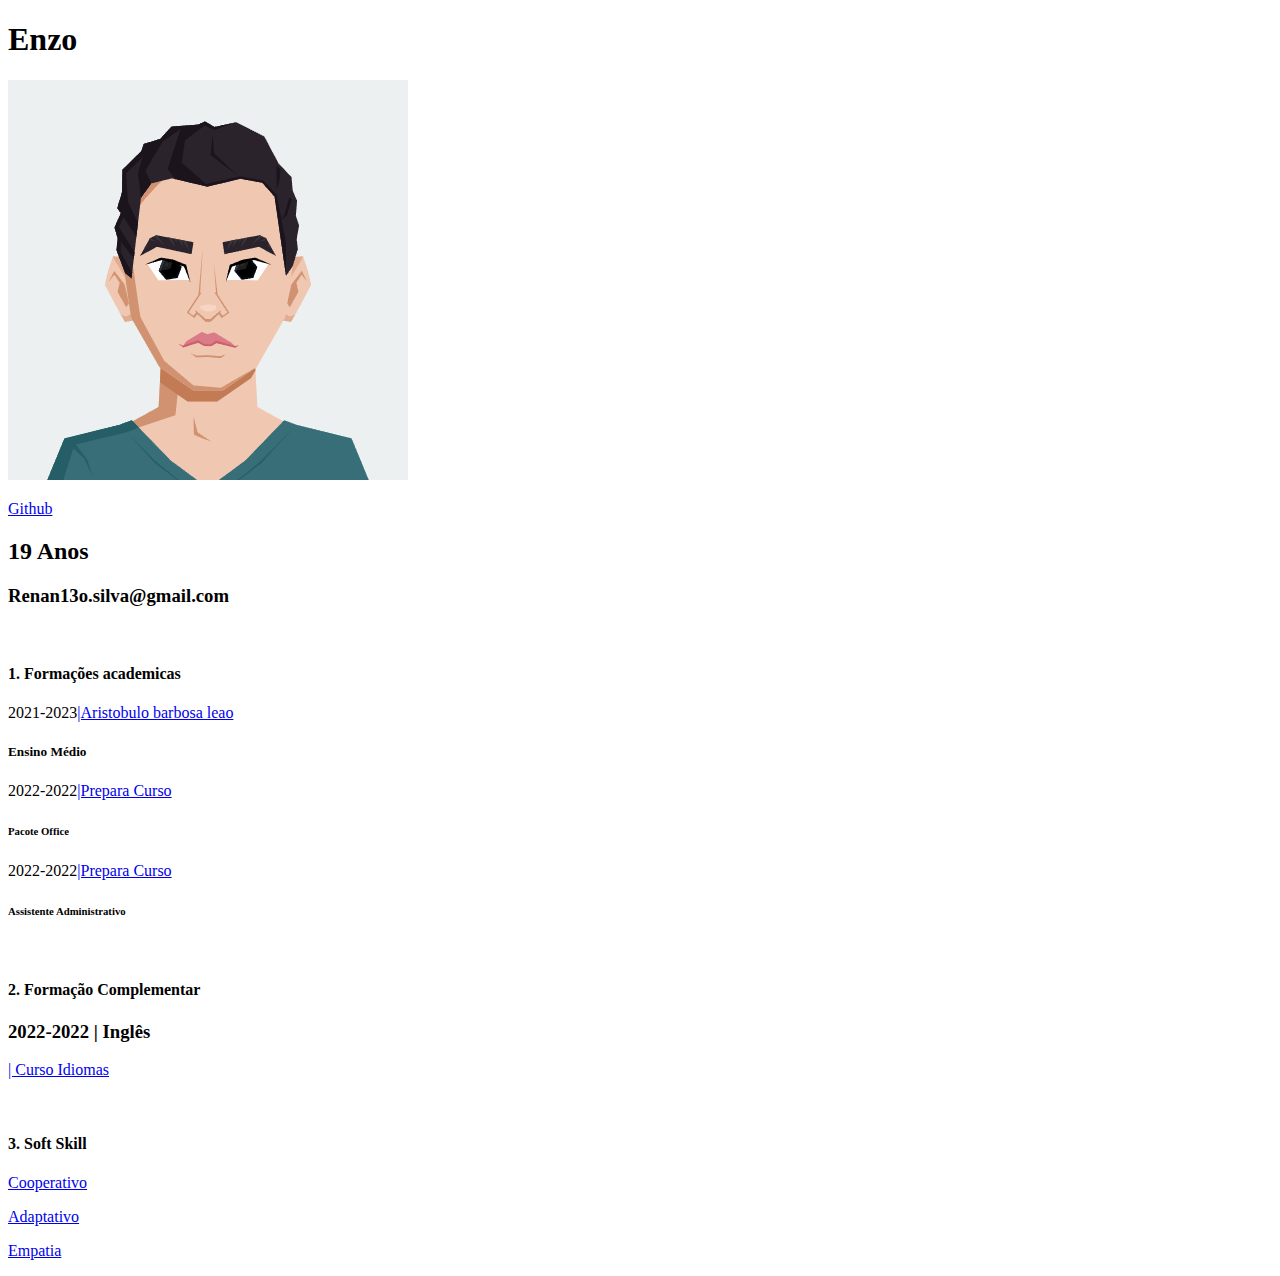
==== AULA4/index.html @ e9f4e88b "finalizado aula3" ====
<!DOCTYPE html>
<html lang="en">
<head>
    <meta charset="UTF-8">
    <meta name="viewport" content="width=device-width, initial-scale=1.0">
    <title>Document</title>
</head>
<body>
    <h1><b>Enzo</b></h1>
    <div>
     <img src="AvatarMaker.png" alt="">   
    </div>
    <div>
     <p><a href="https://github.com/Renanzii/renanzids">Github</a></p> 
     <h2>19 Anos</h2>

     <h3>Renan13o.silva@gmail.com</h3>
     <br>
    </div>
    <div>
      <h4><b>1. Formações academicas</b></h4>
       <p>2021-2023<a href="https://www.escol.as/172021-aristobulo-barbosa-leao">|Aristobulo barbosa leao</a></p>
       <h5>Ensino Médio</h5>
       <p>2022-2022<a href="https://www.prepara.com.br/">|Prepara Curso</a></p>
       <h6>Pacote Office</h6>
       <p>2022-2022<a href="https://www.prepara.com.br/">|Prepara Curso</a></p>
       <h6>Assistente Administrativo</h6>
    </div>
    <br>
    <div>
        <h4><b>2. Formação Complementar</b></h4>

        <h3>2022-2022  |  Inglês</h3>
        <p><a href="https://sedu.es.gov.br/curso-de-idiomas">| Curso Idiomas</a></p>
    </div>
    <br>
    <div>
        <h4><b>3. Soft Skill</b></h4>
        <p><a href="https://pt.wikipedia.org/wiki/Cooperativismo">Cooperativo</a></p>

        <p><a href="https://pt.wikipedia.org/wiki/Adaptativo">Adaptativo</a></p>

        <p><a href="https://pt.wikipedia.org/wiki/Empatia">Empatia</a></p>
    </div>
    
</body>
</html>
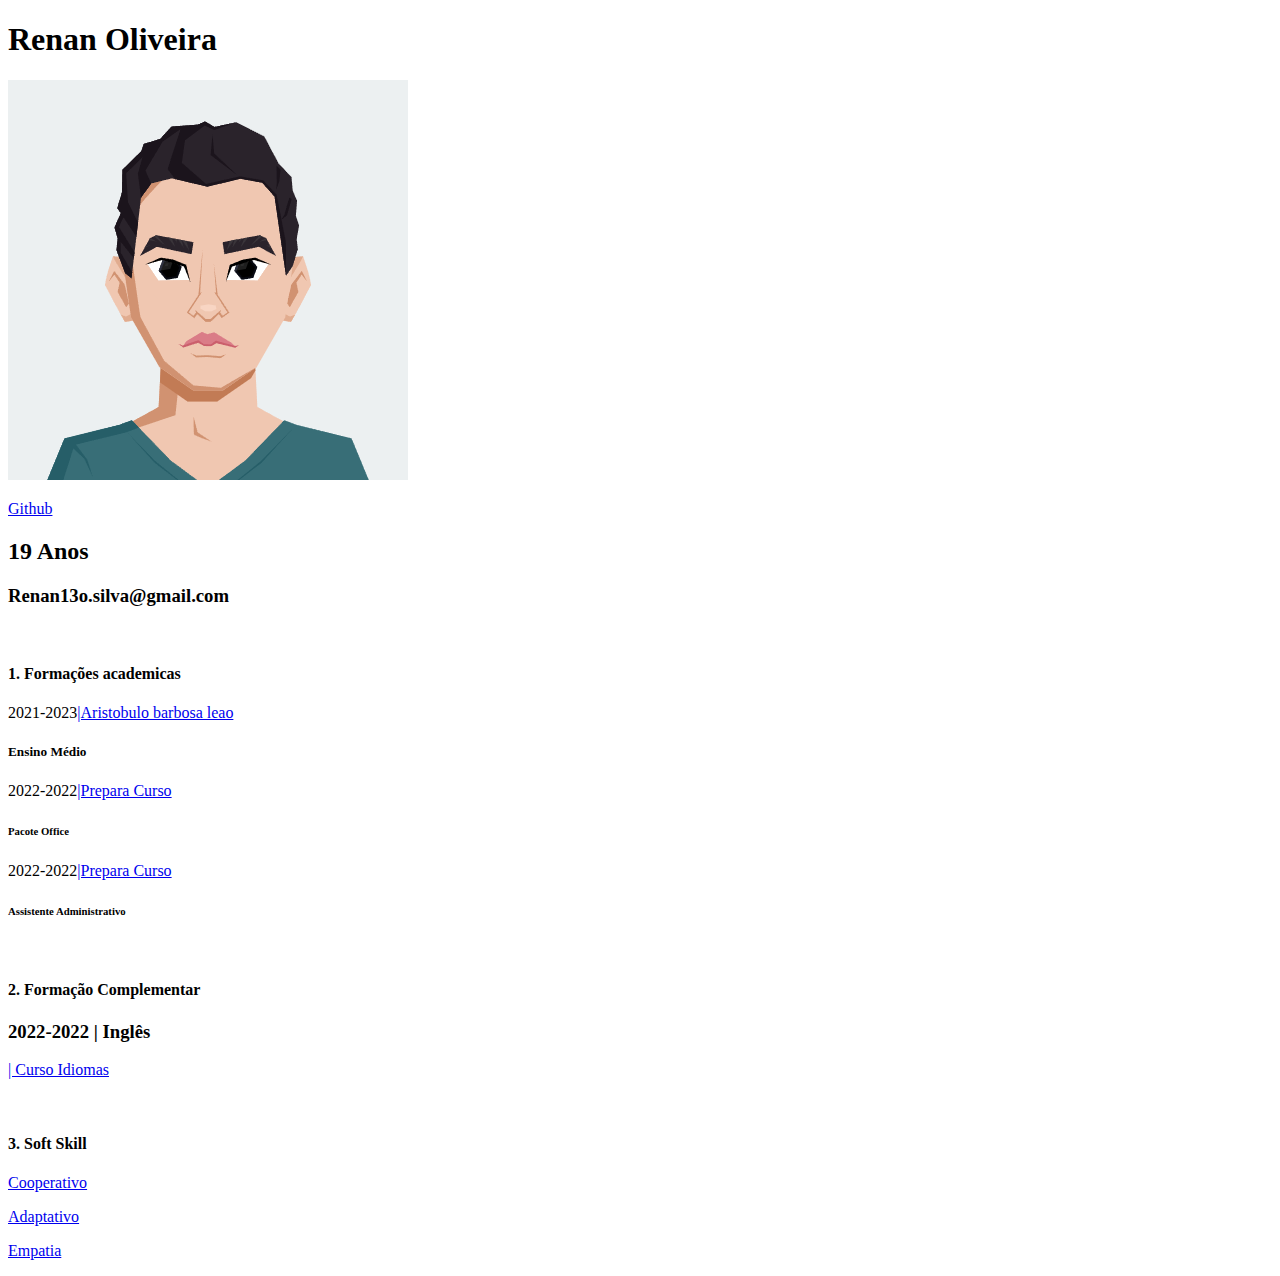
==== commit 7a4be6f7: "finalizado" ====
--- a/AULA4/index.html
+++ b/AULA4/index.html
@@ -6,7 +6,7 @@
     <title>Document</title>
 </head>
 <body>
-    <h1><b>Enzo</b></h1>
+    <h1><b>Renan Oliveira</b></h1>
     <div>
      <img src="AvatarMaker.png" alt="">   
     </div>
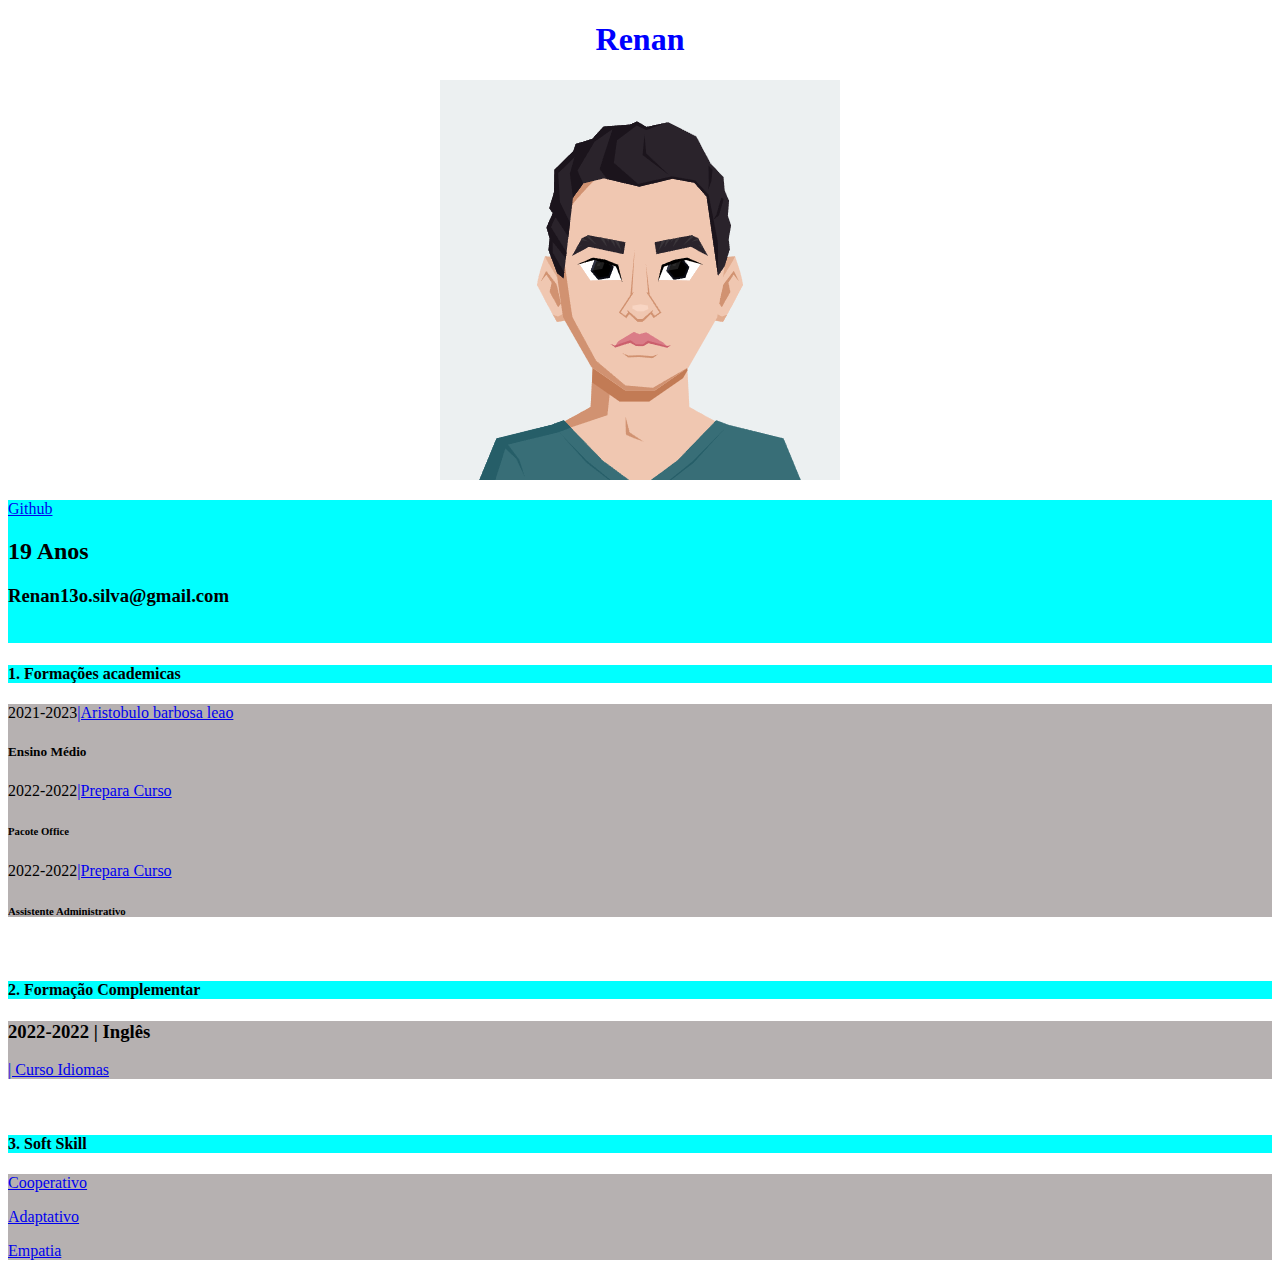
==== commit f9edf727: "finalizado" ====
--- a/AULA4/index.html
+++ b/AULA4/index.html
@@ -4,21 +4,29 @@
     <meta charset="UTF-8">
     <meta name="viewport" content="width=device-width, initial-scale=1.0">
     <title>Document</title>
+    <link rel="stylesheet" href="style.css">
 </head>
 <body>
-    <h1><b>Renan Oliveira</b></h1>
-    <div>
+    
+    <h1 id="cap1">Renan</h1>
+    
+    
+    <div class="cent">
+    
      <img src="AvatarMaker.png" alt="">   
     </div>
-    <div>
+    <div class="info">
+        
      <p><a href="https://github.com/Renanzii/renanzids">Github</a></p> 
      <h2>19 Anos</h2>
 
      <h3>Renan13o.silva@gmail.com</h3>
      <br>
     </div>
-    <div>
+    <div class="fom">
       <h4><b>1. Formações academicas</b></h4>
+      </div>
+      <div class="curso">
        <p>2021-2023<a href="https://www.escol.as/172021-aristobulo-barbosa-leao">|Aristobulo barbosa leao</a></p>
        <h5>Ensino Médio</h5>
        <p>2022-2022<a href="https://www.prepara.com.br/">|Prepara Curso</a></p>
@@ -27,15 +35,18 @@
        <h6>Assistente Administrativo</h6>
     </div>
     <br>
-    <div>
+    <div class="fom2">
         <h4><b>2. Formação Complementar</b></h4>
-
+    </div>
+    <div class="idioma">
         <h3>2022-2022  |  Inglês</h3>
         <p><a href="https://sedu.es.gov.br/curso-de-idiomas">| Curso Idiomas</a></p>
     </div>
     <br>
-    <div>
+    <div class="skill">
         <h4><b>3. Soft Skill</b></h4>
+    </div>
+    <div class="soft">
         <p><a href="https://pt.wikipedia.org/wiki/Cooperativismo">Cooperativo</a></p>
 
         <p><a href="https://pt.wikipedia.org/wiki/Adaptativo">Adaptativo</a></p>
--- a/AULA4/style.css
+++ b/AULA4/style.css
@@ -0,0 +1,30 @@
+#cap1{
+    color: blue;
+    
+    text-align:center;
+}
+
+.info {
+    background-color: aqua;
+}
+.fom{
+    background-color: aqua;
+}
+.curso{
+    background-color: rgb(182, 177, 177);
+}
+.fom2{
+    background-color: aqua;
+}
+.idioma{
+    background-color: rgb(182, 177, 177);
+}
+.skill{
+    background-color: aqua;
+}
+.soft{
+    background-color: rgb(182, 177, 177);
+}
+div.cent{
+    text-align: center; 
+}